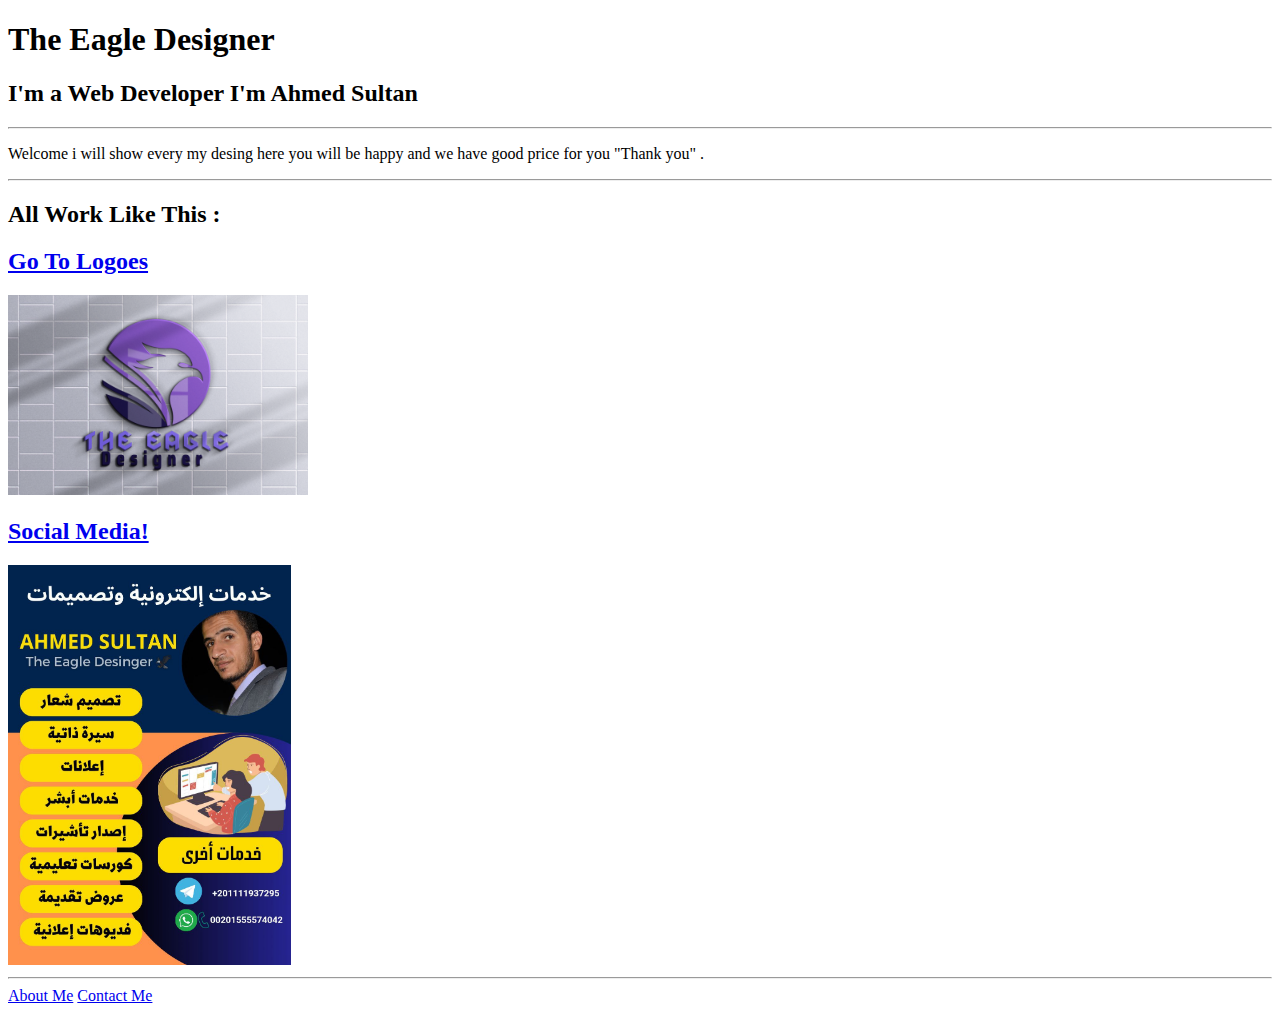
==== index.html @ d70f5769 "Add files via upload" ====
<!-- TODO 1: Create the HTML Boilerplate -->
<!DOCTYPE html>
<html lang="en">
<head>
    <meta charset="UTF-8">
    <meta name="viewport" content="width=device-width, initial-scale=1.0">
    <title>The Eagle Designer</title>
</head>
<body>
    <h1>The Eagle Designer</h1>
    <h2>I'm a Web Developer I'm Ahmed Sultan</h2>
    <hr>
    <p>Welcome i will show every my desing here you will be happy and we have good price for you "Thank you" .</p>
    <hr>
    <h2>All Work Like This : </h2>
    <h2><a href="./public/logo.html">Go To Logoes</a></h2>
    <a href="./public/logo.html"><img src="./assets/images/3dlm0002.png" height="200" alt="Logoes"></a>
    <h2><a href="./public/social.html">Social Media!</a></h2>
    <a href="./public/social.html"><img src="./assets/images/kk.jpg" height="400" alt="social"></a>
    <hr>
<a href="./public/about.html">About Me</a>
<a href="./public/contact.html">Contact Me</a>



</body>
</html>
<!-- TODO 2: Add Your previous projects' HTML into the public folder -->

<!-- TODO 3: Take screenshots of your project previews and add the images to the images folder -->

<!-- TODO 4: Add titles/subtitles etc. -->

<!-- TODO 5: Add a link to the project pages -->

<!-- TODO 6: Add images to show the project previews
HINT for TODO 6: You can use the height attribute set to 200 to make the image smaller:
https://developer.mozilla.org/en-US/docs/Web/HTML/Element/img#attr-height -->

<!-- TODO 7: Add the Contact Me and About Me page links -->
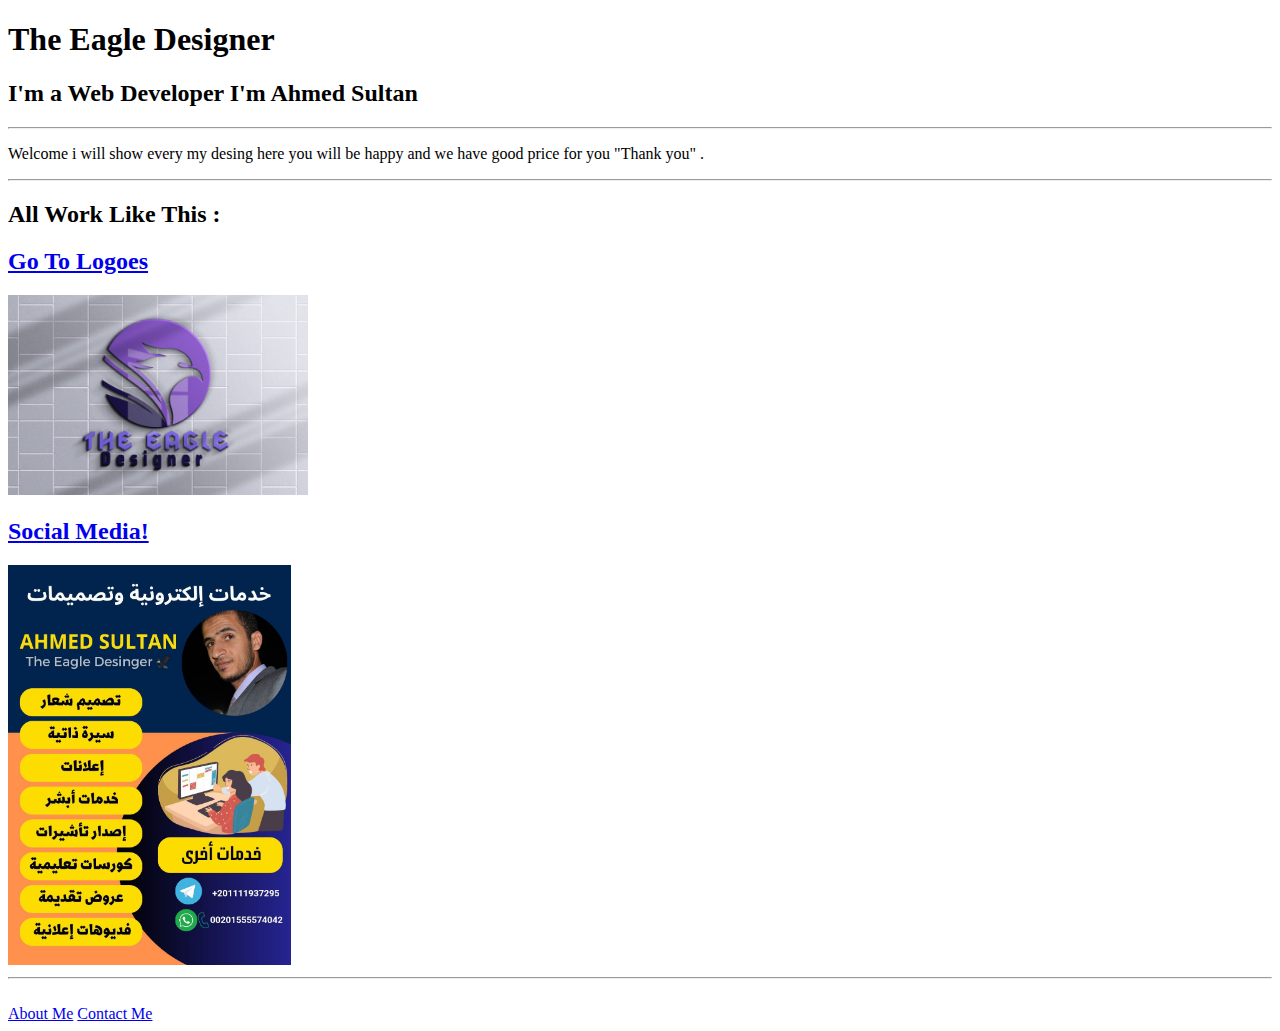
==== commit 1146e2fa: "Update index.html" ====
--- a/index.html
+++ b/index.html
@@ -18,6 +18,7 @@
     <h2><a href="./public/social.html">Social Media!</a></h2>
     <a href="./public/social.html"><img src="./assets/images/kk.jpg" height="400" alt="social"></a>
     <hr>
+    <br>
 <a href="./public/about.html">About Me</a>
 <a href="./public/contact.html">Contact Me</a>
 
@@ -37,4 +38,4 @@
 HINT for TODO 6: You can use the height attribute set to 200 to make the image smaller:
 https://developer.mozilla.org/en-US/docs/Web/HTML/Element/img#attr-height -->
 
-<!-- TODO 7: Add the Contact Me and About Me page links -->+<!-- TODO 7: Add the Contact Me and About Me page links -->
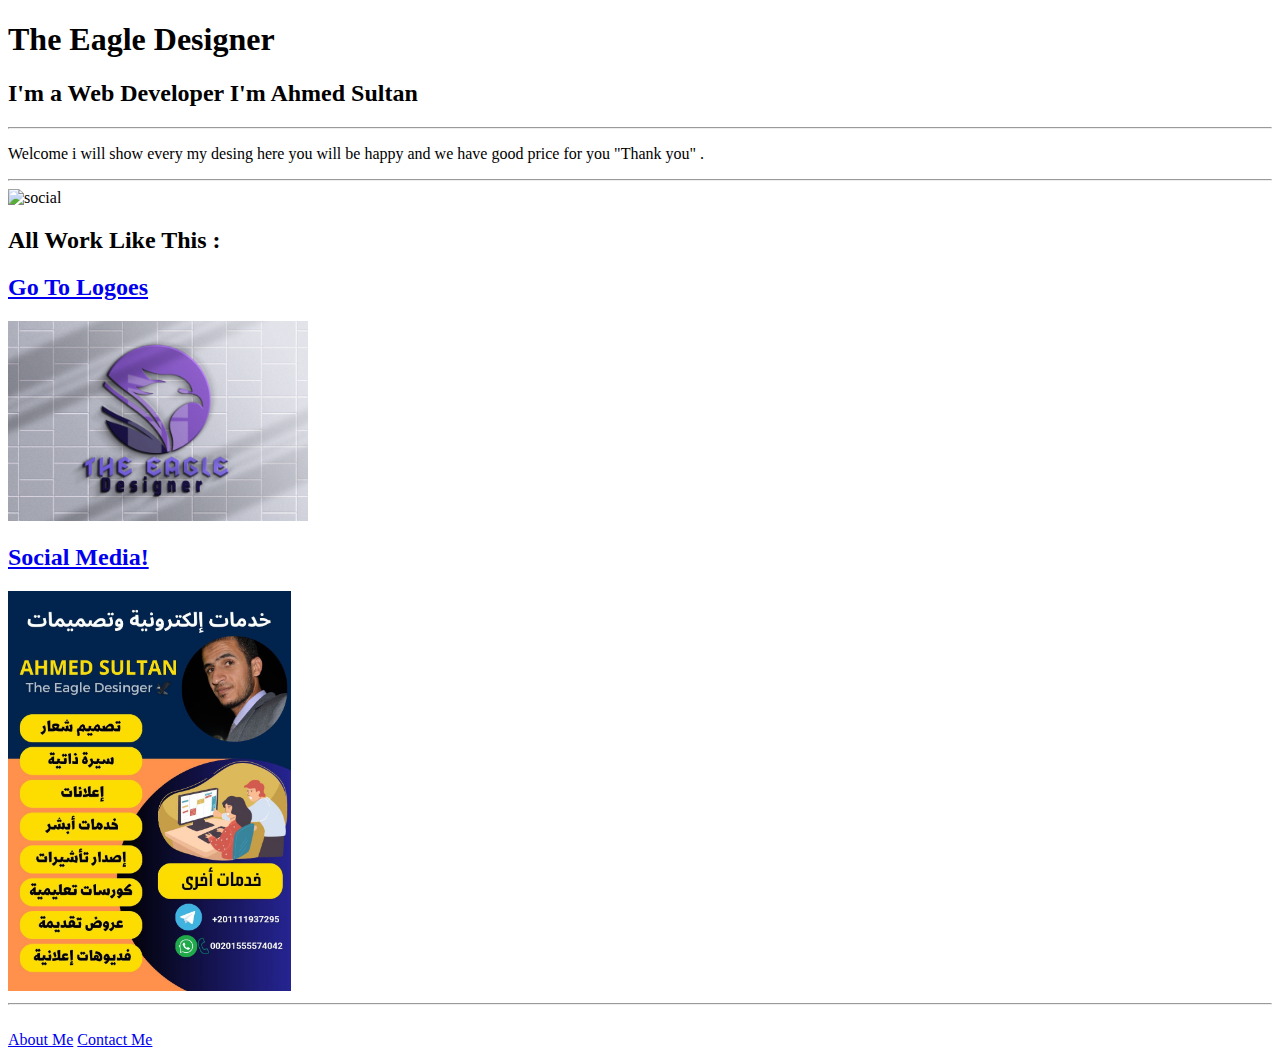
==== commit 3d4d45c2: "Update index.html" ====
--- a/index.html
+++ b/index.html
@@ -12,6 +12,7 @@
     <hr>
     <p>Welcome i will show every my desing here you will be happy and we have good price for you "Thank you" .</p>
     <hr>
+    <img src="./assets/images/21654.jpg" height="400" alt="social">
     <h2>All Work Like This : </h2>
     <h2><a href="./public/logo.html">Go To Logoes</a></h2>
     <a href="./public/logo.html"><img src="./assets/images/3dlm0002.png" height="200" alt="Logoes"></a>
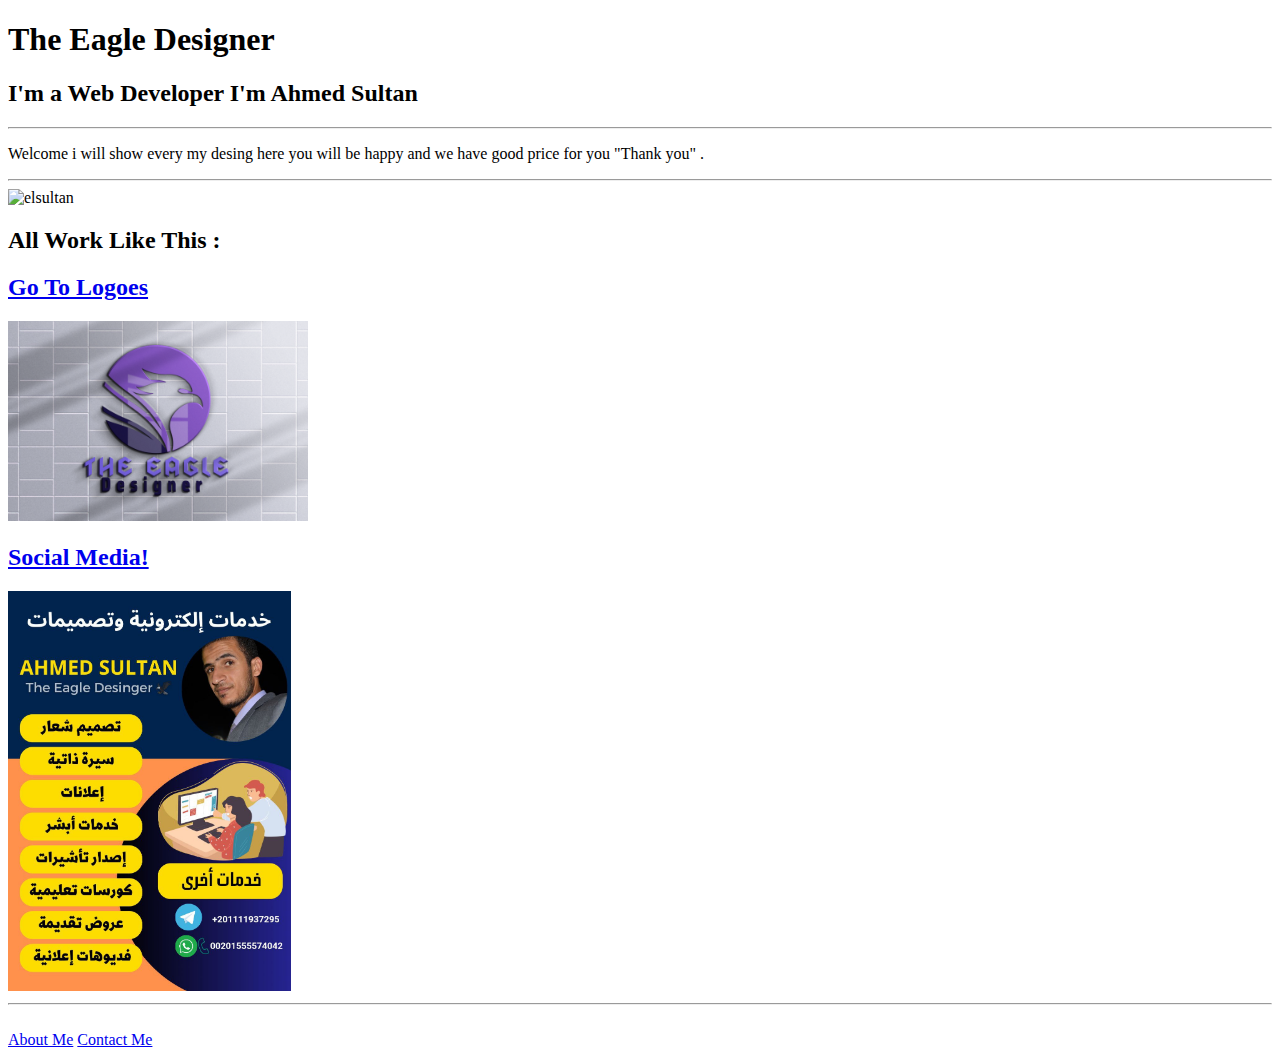
==== commit cc0b0cee: "Update index.html" ====
--- a/index.html
+++ b/index.html
@@ -12,7 +12,7 @@
     <hr>
     <p>Welcome i will show every my desing here you will be happy and we have good price for you "Thank you" .</p>
     <hr>
-    <img src="./assets/images/21654.jpg" height="400" alt="social">
+    <img src="./assets/images/21654.jpg" height="300" alt="elsultan">
     <h2>All Work Like This : </h2>
     <h2><a href="./public/logo.html">Go To Logoes</a></h2>
     <a href="./public/logo.html"><img src="./assets/images/3dlm0002.png" height="200" alt="Logoes"></a>
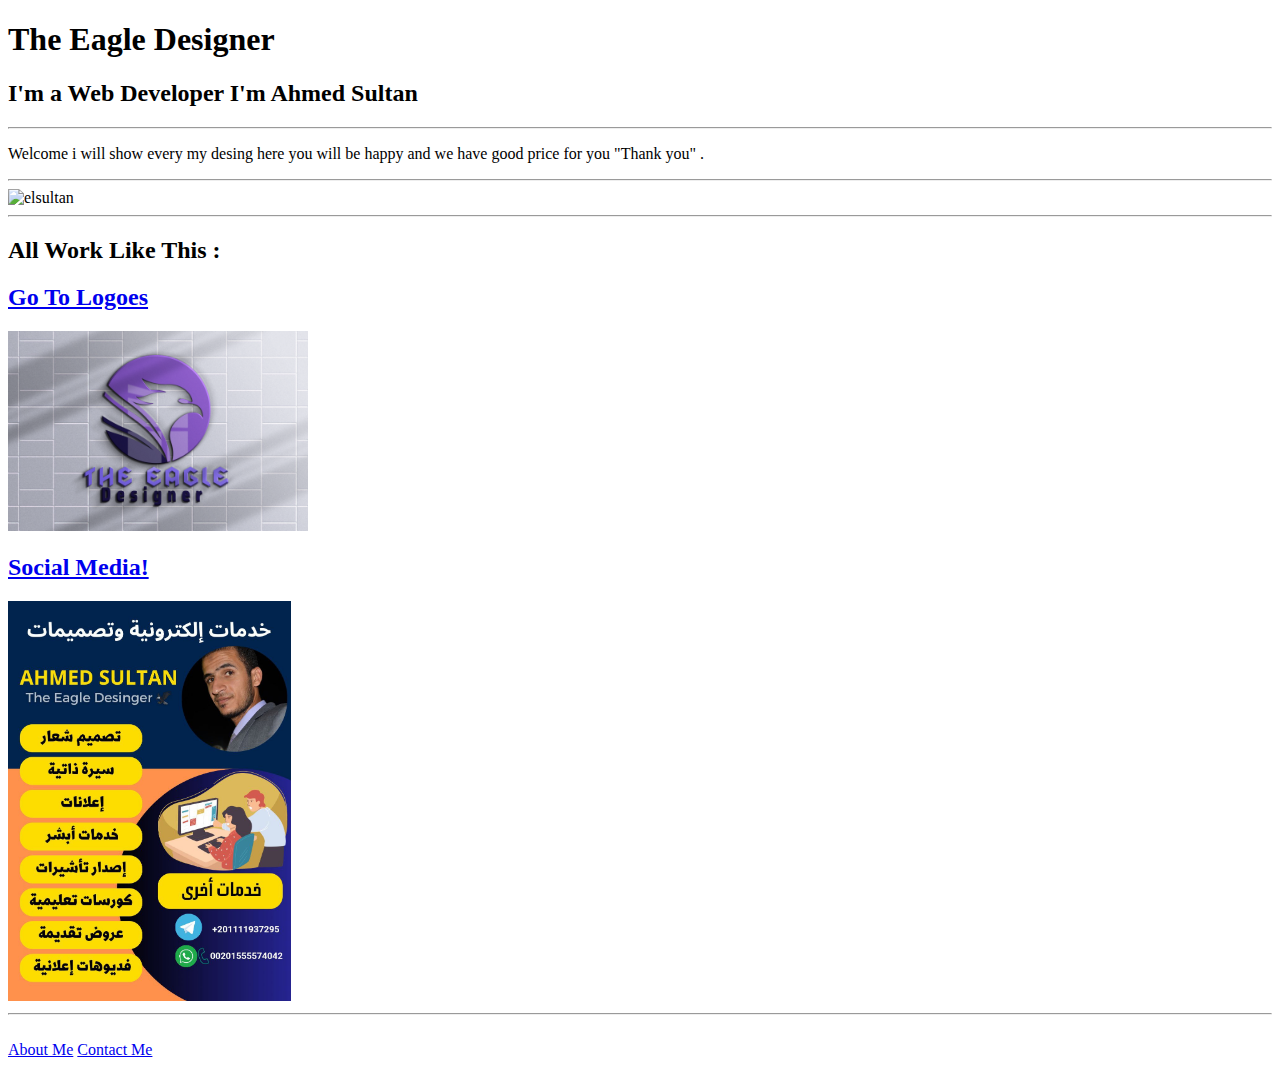
==== commit 5b98a2b1: "Update index.html" ====
--- a/index.html
+++ b/index.html
@@ -13,6 +13,7 @@
     <p>Welcome i will show every my desing here you will be happy and we have good price for you "Thank you" .</p>
     <hr>
     <img src="./assets/images/21654.jpg" height="300" alt="elsultan">
+    <hr>
     <h2>All Work Like This : </h2>
     <h2><a href="./public/logo.html">Go To Logoes</a></h2>
     <a href="./public/logo.html"><img src="./assets/images/3dlm0002.png" height="200" alt="Logoes"></a>
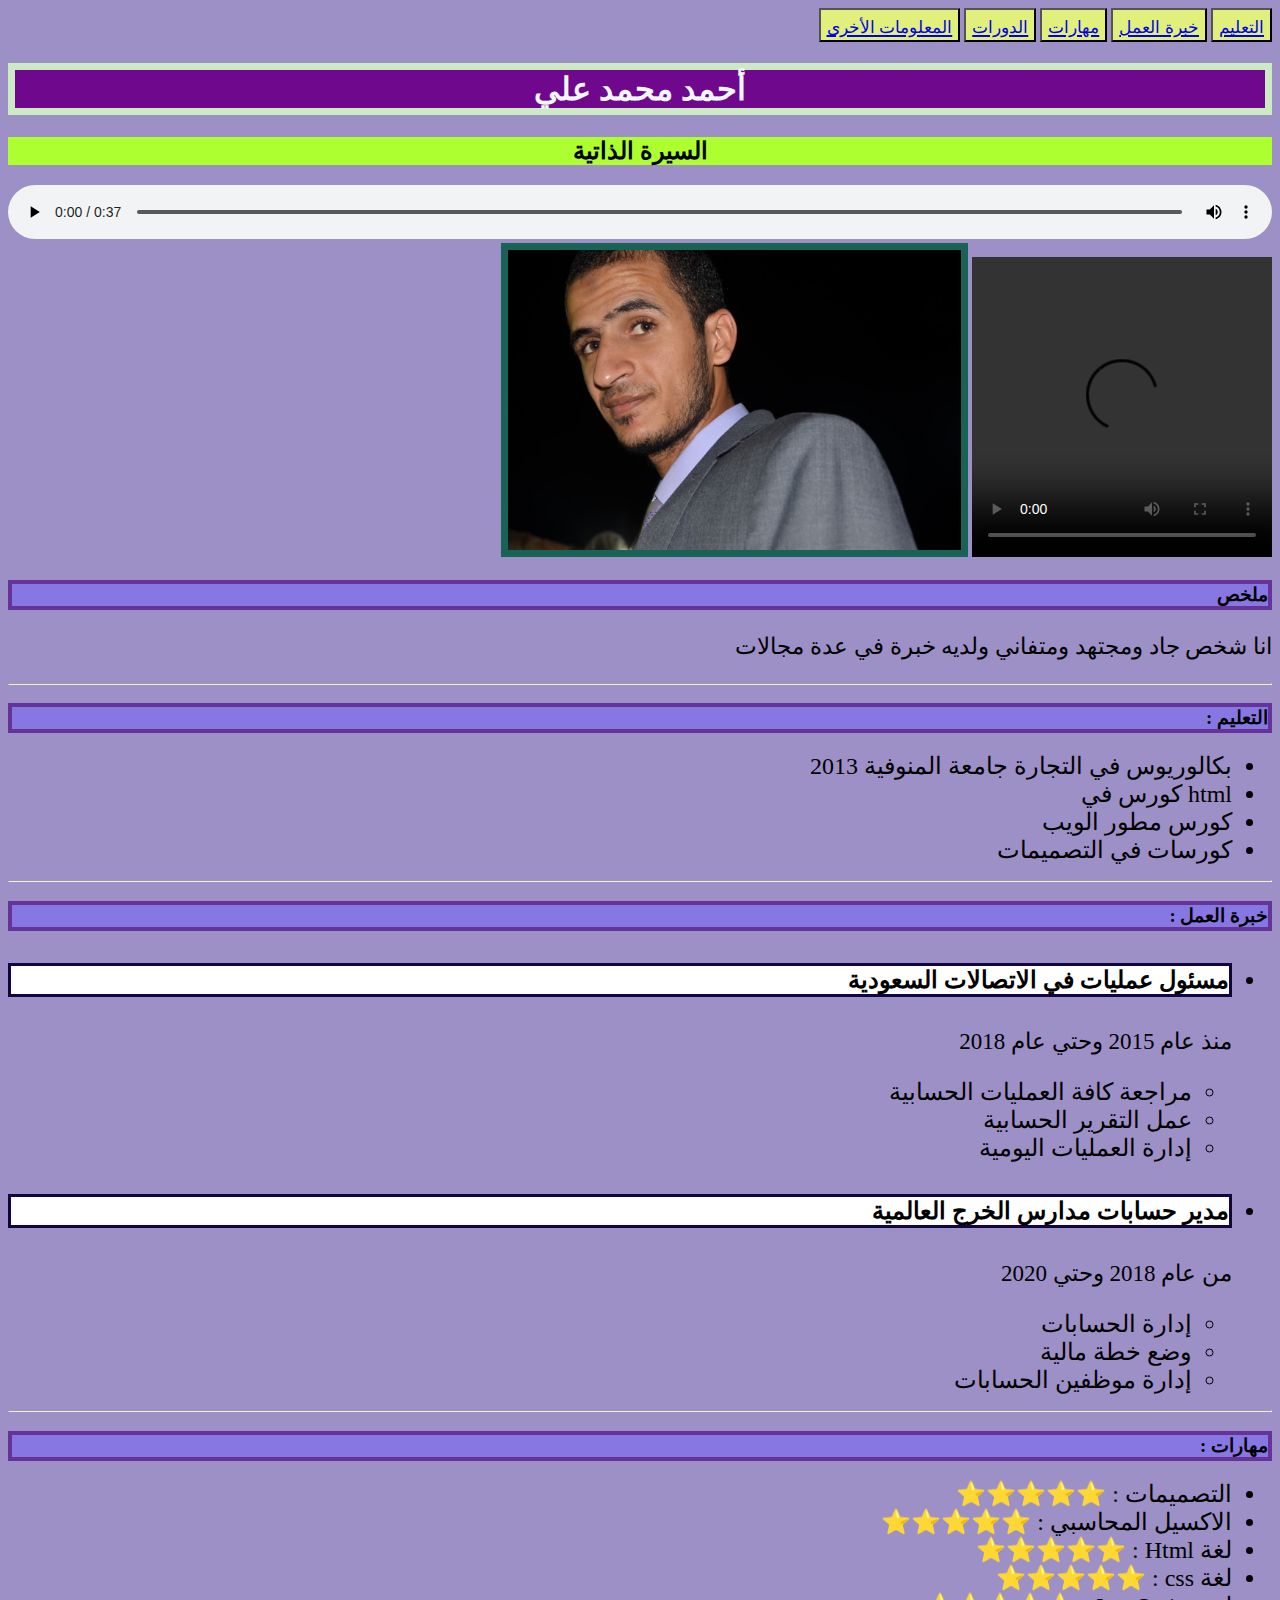
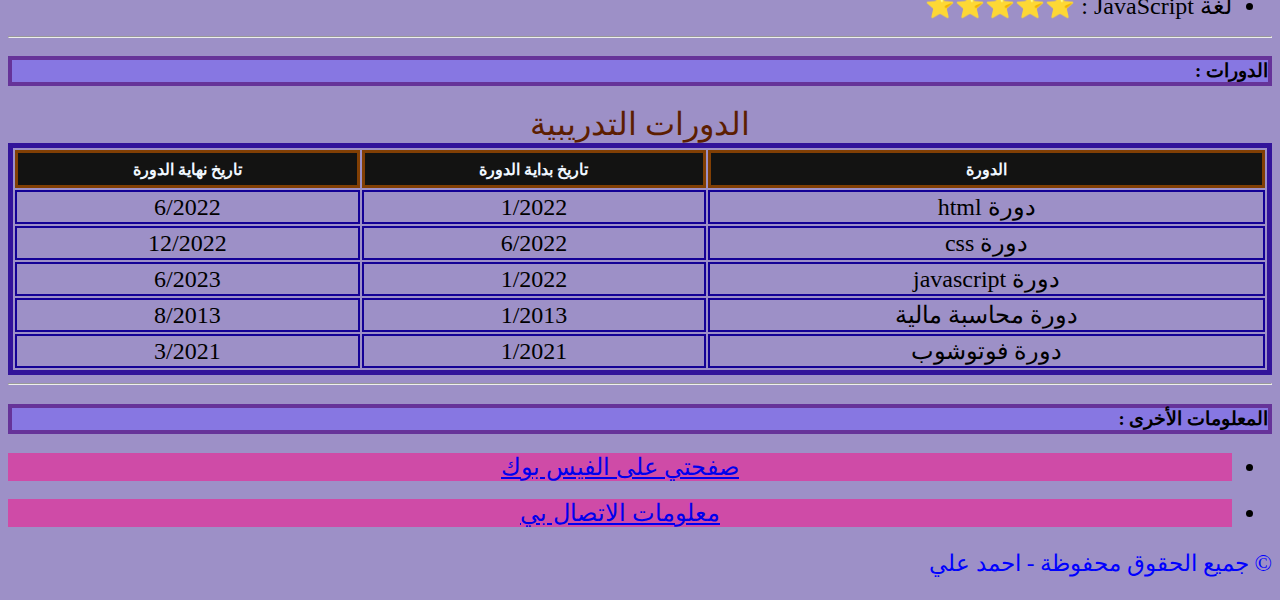
==== commit 0bd09101: "Add files via upload" ====
--- a/index.html
+++ b/index.html
@@ -1,43 +1,133 @@
-<!-- TODO 1: Create the HTML Boilerplate -->
-<!DOCTYPE html>
-<html lang="en">
-<head>
-    <meta charset="UTF-8">
-    <meta name="viewport" content="width=device-width, initial-scale=1.0">
-    <title>The Eagle Designer</title>
-</head>
-<body>
-    <h1>The Eagle Designer</h1>
-    <h2>I'm a Web Developer I'm Ahmed Sultan</h2>
-    <hr>
-    <p>Welcome i will show every my desing here you will be happy and we have good price for you "Thank you" .</p>
-    <hr>
-    <img src="./assets/images/21654.jpg" height="300" alt="elsultan">
-    <hr>
-    <h2>All Work Like This : </h2>
-    <h2><a href="./public/logo.html">Go To Logoes</a></h2>
-    <a href="./public/logo.html"><img src="./assets/images/3dlm0002.png" height="200" alt="Logoes"></a>
-    <h2><a href="./public/social.html">Social Media!</a></h2>
-    <a href="./public/social.html"><img src="./assets/images/kk.jpg" height="400" alt="social"></a>
-    <hr>
-    <br>
-<a href="./public/about.html">About Me</a>
-<a href="./public/contact.html">Contact Me</a>
-
-
-
-</body>
-</html>
-<!-- TODO 2: Add Your previous projects' HTML into the public folder -->
-
-<!-- TODO 3: Take screenshots of your project previews and add the images to the images folder -->
-
-<!-- TODO 4: Add titles/subtitles etc. -->
-
-<!-- TODO 5: Add a link to the project pages -->
-
-<!-- TODO 6: Add images to show the project previews
-HINT for TODO 6: You can use the height attribute set to 200 to make the image smaller:
-https://developer.mozilla.org/en-US/docs/Web/HTML/Element/img#attr-height -->
-
-<!-- TODO 7: Add the Contact Me and About Me page links -->
+<!DOCTYPE html>
+<html lang="ar" dir="rtl">
+<head>
+    <link rel="stylesheet" href="./n.css">
+    <meta charset="UTF-8">
+    <meta http-equiv="X-UA-Compatible" content="IE=edge">
+    <meta name="viewport" content="width=device-width, initial-scale=1.0">
+    <title>سيرتي الذاتية</title>
+</head>
+<body>
+    <header>
+   <button type="button"><a href="#sec1">التعليم</a></button>
+   <button type="button"><a href="#sec2">خبرة العمل</a></button>
+   <button type="button"><a href="#sec3">مهارات</a></button>
+   <button type="button"><a href="#sec4">الدورات</a></button>
+    <button type="menu"><a href="#sec5">المعلومات الأخرى</a></button>
+    </header>
+    <h1>أحمد محمد علي</h1>
+    <h2 cv="2">السيرة الذاتية</h2>
+    <!--طريقة كتابة كود الصوت -->
+    <audio controls loop autoplay>
+        <source src="./001.mp3" type="audio/mpeg">
+       <!-- <source src="/001.ogg" type="audio/ogg">-->
+       <!-- <source src="/001.wav" type="audio/wav">-->
+        هذا المتصفح لا يدعم مسار الملف 
+    </audio>
+    <br>
+     <!--طريقة كتابة كود الفديو -->
+        <video controls loop height="300" >
+        <source src="./allah.mp4" type="video/mp4">
+    </video>
+    <a href="./[002207].jpg"><img title="صورة أحمد سلطان" src="./[002207].jpg" alt="ahmed sultan photo"></a>
+    <h3>ملخص</h3>
+    <p>انا شخص جاد ومجتهد ومتفاني ولديه خبرة في عدة مجالات</p>
+    <hr>
+    <section id="sec1">
+    <h3>التعليم :</h3>
+    <ul>
+        <li>بكالوريوس في التجارة جامعة المنوفية 2013</li>
+        <li>html كورس في</li>
+        <li>كورس مطور الويب</li>
+        <li>كورسات في التصميمات </li>
+    </ul>
+</section>
+    <hr>
+    <section id="sec2">
+    <h3>خبرة العمل :  </h3>
+    <ul>
+        <li><h4>مسئول عمليات في الاتصالات السعودية</h4>
+            <p>منذ عام 2015 وحتي عام 2018</p>
+            <ul>
+            <li>مراجعة كافة العمليات الحسابية</li>
+            <li>عمل التقرير الحسابية</li>
+            <li>إدارة العمليات اليومية</li>
+            </ul>
+        </li>
+    </ul>
+    <ul>
+        <li><H4>مدير حسابات مدارس الخرج العالمية</H4>
+            <p>من عام 2018 وحتي 2020</p>
+            <ul>
+                <li>إدارة الحسابات </li>
+                <li>وضع خطة مالية </li>
+                <li>إدارة موظفين الحسابات</li>
+            </ul>
+        </li>
+    </ul>
+</section>
+    <hr>
+    <section id="sec3">
+    <h3>مهارات :</h3>
+    <ul>
+        <li> التصميمات : ⭐️⭐️⭐️⭐️⭐️</li>
+        <li>الاكسيل المحاسبي    : ⭐️⭐️⭐️⭐️⭐️</li>
+        <li>لغة Html : ⭐️⭐️⭐️⭐️⭐️</li>
+        <li>لغة css : ⭐️⭐️⭐️⭐️⭐️</li>
+        <li>لغة JavaScript  : ⭐️⭐️⭐️⭐️⭐️</li>
+    </ul>
+</section>
+    <hr>
+    <section id="sec4">
+    <h3>الدورات :</h3>
+    <table>
+        <caption>الدورات التدريبية</caption>
+        <thead>
+        <tr>
+            <th>الدورة</th>
+            <th>تاريخ بداية الدورة</th>
+            <th>تاريخ نهاية الدورة</th>
+        </tr>
+        </thead>
+        <tbody>
+            <tr>
+                <td>دورة html</td>
+                <td>1/2022</td>
+                <td>6/2022</td>
+            </tr>
+            <tr>
+                <td>دورة css</td>
+                <td>6/2022</td>
+                <td>12/2022</td>
+            </tr>
+            <tr>
+                <td>دورة javascript</td>
+                <td>1/2022</td>
+                <td>6/2023</td>
+                <tr>
+                    <td>دورة محاسبة مالية</td>
+                    <td>1/2013</td>
+                    <td>8/2013</td>
+                    <tr>
+                        <td>دورة فوتوشوب</td>
+                        <td>1/2021</td>
+                        <td>3/2021</td>
+                    </tr>
+                </tr>
+                
+            </tr>
+        </tbody>
+    </table>
+</section>
+<hr>
+<section id="sec5">
+    <h3>المعلومات الأخرى : </h3>
+<ul>
+    <li class="page"><a target="_blank" href="https://web.facebook.com/hekia4">صفحتي على الفيس بوك</a></li>
+    <br>
+    <li class="page"><a target="_blank" href="./contact.html">معلومات الاتصال بي </a></li>
+</ul>
+</section>
+<footer><p>© جميع الحقوق محفوظة - احمد علي</p></footer>
+</body>
+</html>--- a/n.css
+++ b/n.css
@@ -0,0 +1,22 @@
+html{background: rgb(157, 144, 199);}
+hr{background: red;}
+h1{background:rgb(112, 8, 141) ;text-align: center;border:  solid rgb(204, 234, 196) 7px}
+h2{background: greenyellow;}
+h3{background: rgb(135, 119, 226);border: 4px solid rebeccapurple}
+h4{background: white;border:solid rgb(16, 5, 64);}
+h1{color: aliceblue;}
+li{font-size: x-large;}
+.page{background:rgb(207, 75, 167) ;text-align: center;}
+h2[cv="2"]{text-align: center;}
+p{font-size: 23px;}
+img{border: solid rgb(24, 99, 85) 7px;}
+table{border:solid 5px rgb(50, 19, 154);width: 100%;text-align: center;}
+td{border:solid 2px rgb(20, 1, 150);font-size: x-large;}
+th{border:solid 3px rgb(129, 63, 4);background: rgb(19, 19, 18); color: aliceblue;}
+th{height: 30px;}
+caption{font-size: xx-large; color: rgb(92, 30, 1);}
+footer{color: blue;}
+audio{width: 100%;}
+img{height: 300px;}
+button{font-size: x-large;background: rgb(225, 239, 124);
+    font-variant-caps: all-petite-caps;flex-wrap: nowrap;}